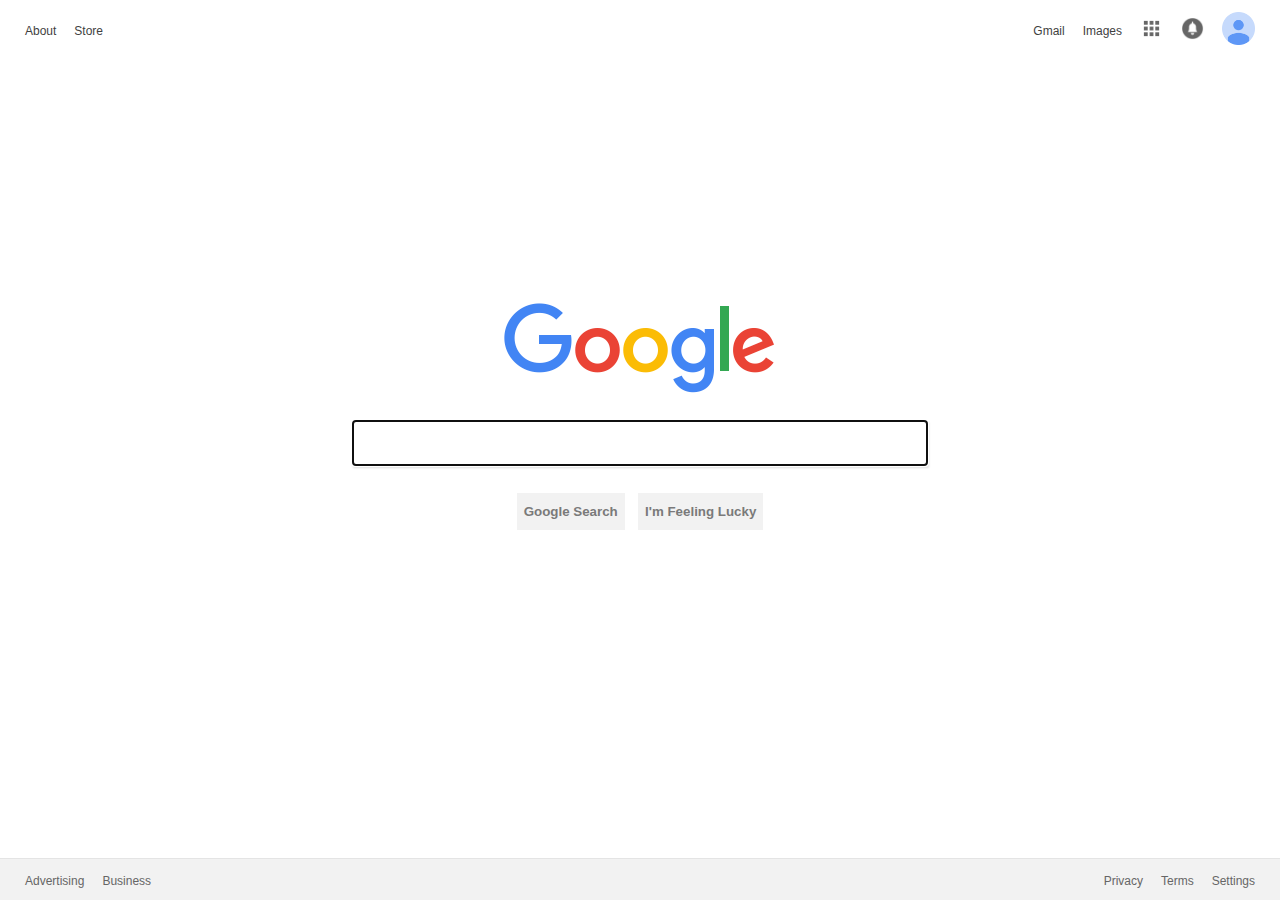
==== google.html @ b1d64653 "google replica html" ====
<!DOCTYPE html>
<html lang="en" dir="ltr">
  <head>
    <title>Google homepage replica</title>
    <meta charset="utf-8">
    <link rel="stylesheet" href="css/reset.css">
    <link rel="stylesheet" href="css/theme.css">
    <meta charset="utf-8" />
  </head>
  <body>
    <header>
      <ul id="corporate-links">
        <li><a href="#">About</a></li>
        <li><a href="#">Store</a></li>
      </ul>
      <ul id="account-links">
        <li><a href="#">Gmail</a></li>
        <li><a href="#">Images</a></li>
        <li><a href="#"><img src="assets/logo-apps.png" alt="Google Apps" title="Google Apps" class="icon-small darken-on-hover" /></a></li>
        <li><a href="#"><img src="assets/logo-notification-0.png" alt="Google Notifications" title="0 Google Notifications" class="icon-small darken-on-hover" /></a></li>
        <li><a href="#"><img src="assets/thumbnail-account.png" alt="Google Account" title="Google Account: John Doe&#13;(404@gmail.com)" class="icon-medium"/></a></li>
      </ul>
    </header>
    <main>
      <img src="assets/logo-google.png" alt="Google's logo" id="google-logo" />
      <form  action="#" method="post">
        <input id="search-input" type="text" name="query" value="" autofocus>
        <fieldset id="search-buttons">
          <button type="button" name="go-search">Google Search</button><button type="button" name="im-feeling">I'm Feeling Lucky</button>
        </fieldset>
      </form>
    </main>
    <footer>
      <ul id="business-links">
        <li><a href="#">Advertising</a></li>
        <li><a href="#">Business</a></li>
      </ul>
      <ul id="legal-links">
        <li><a href="#">Privacy</a></li>
        <li><a href="#">Terms</a></li>
        <li><a href="#">Settings</a></li>
      </ul>
    </footer>
  </body>
</html>
---- css/theme.css ----
/* Page elements */

body {
  box-sizing: border-box;
  display: grid;
  grid-template: 13px 33px 1fr 42px / 25px 1fr 25px;
  height: 100vh;
  width: 100vw;
}

header {
  align-items: baseline;
  display: inline-flex;
  grid-area: 2 / 2 / span 1 / span 1;
  justify-content: space-between;
}

  header ul
  {
    align-items: center;
    display: flex;
    height: 100%;
    justify-content: flex-start;
  }

  header a {
    color: #3F3F3F;
    margin: auto 1.5em;
  }

  #corporate-links:first-child a {
    margin-left: 0;
  }

  #account-links:last-child a {
    margin-right: 0;
  }

main {
  align-items: center;
  display: flex;
  flex-direction: column;
  grid-area: 3 / 2 / span 1 / span 1;
  padding-bottom: 5vh;
  place-self: center;
}

  #google-logo {
    margin-bottom: 25px;
  }

  #search-input {
    border-radius: 0;
    border: solid 1px #DADADA;
    box-shadow: .5px 1.75px 2px #DDD;
    font-size: 16px;
    height: 2.3em;
    min-width: 500px;
    padding: .25em .75em;
    transition-timing-function: ease-in-out;
    transition: box-shadow .3s;
    width: 43vw;
  }

    #search-input:hover,
    #search-input:active {
      box-shadow: .5px 2px 2px #DDD, 0px 3px 8px #DDD;
    }

  #search-buttons {
    text-align: center;
  }

footer {
  align-items: baseline;
  background-color: #F2F2F2;
  border-top: solid 1px #E4E4E4;
  display: inline-flex;
  grid-area: 4 / 1 / span 1 / span 3;
  justify-content: space-between;
  padding: 0 25px;
}
  footer ul
  {
    align-items: center;
    display: flex;
    height: 100%;
    justify-content: flex-start;
  }

  footer a {
    color: #666;
    margin: auto 1.5em;
  }

  #business-links:first-child a {
    margin-left: 0;
  }

  #legal-links:last-child a {
    margin-right: 0;
  }

/* Standard elements */

ul {
  display: inline;
}

li {
  display: inline;
}

a {
  font-family: sans-serif;
  font-size: 12px;
  text-decoration: none;
}

  a:hover {
    text-decoration: underline;
  }

button {
  background-color: #F2F2F2;
  border-radius: 0;
  border: solid 1px #F2F2F2;
  color: #7A7A7A;
  font-weight: bold;
  height: 2.75em;
  margin: 2em .5em;
}

  button:hover {
    background-color: #F4F4F4;
    border-radius: 2px;
    border: solid 1px #999;
    color: #444;
  }

/* Classes */

.icon-small {
  height: 23px;
  width: auto;
}

.darken-on-hover {
  opacity: .6;
}

  .darken-on-hover:hover {
    opacity: 1;
  }

.icon-medium {
  height: 33px;
  width: auto;
}
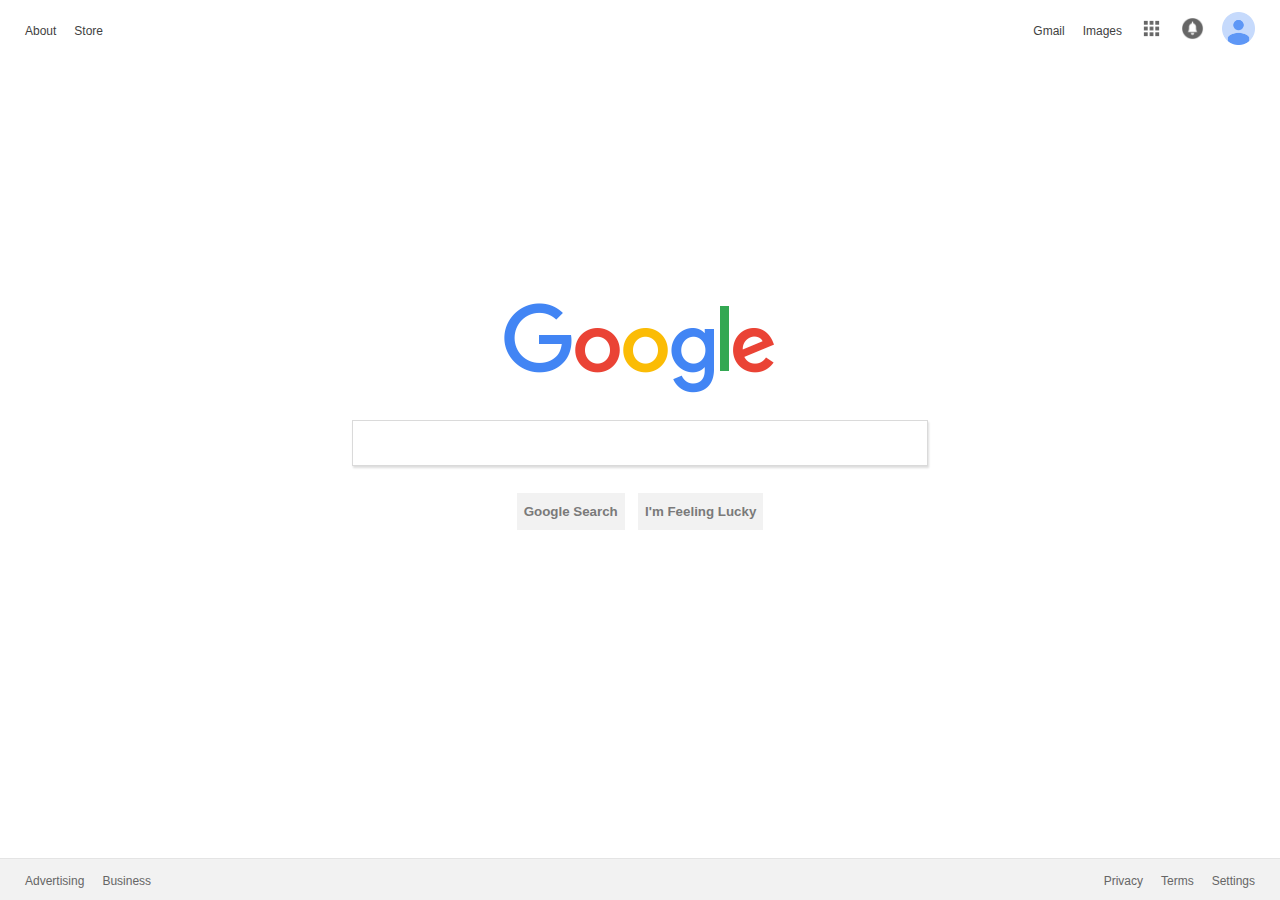
==== commit 87a95ffc: "animation" ====
--- a/google.html
+++ b/google.html
@@ -5,6 +5,7 @@
     <meta charset="utf-8">
     <link rel="stylesheet" href="css/reset.css">
     <link rel="stylesheet" href="css/theme.css">
+    <link rel="stylesheet" href="css/anim.css">
     <meta charset="utf-8" />
   </head>
   <body>
@@ -24,7 +25,7 @@
     <main>
       <img src="assets/logo-google.png" alt="Google's logo" id="google-logo" />
       <form  action="#" method="post">
-        <input id="search-input" type="text" name="query" value="" autofocus>
+        <input id="search-input"  class="type-js" type="text" name="query" value="">
         <fieldset id="search-buttons">
           <button type="button" name="go-search">Google Search</button><button type="button" name="im-feeling">I'm Feeling Lucky</button>
         </fieldset>
@@ -41,5 +42,22 @@
         <li><a href="#">Settings</a></li>
       </ul>
     </footer>
+
+    <script>
+      document.addEventListener("DOMContentLoaded", function () {
+      let letter = 0;
+      const params = new URLSearchParams(window.location.search);
+      let text = params.get('q');
+      function typeText() {
+        if (letter < text.length) {
+          document.getElementsByClassName("type-js")[0].value += text.charAt(letter);
+          letter++;
+          let speed = Math.floor(Math.random() * 120) + 50;
+          setTimeout(typeText, speed);
+        }
+      }
+      typeText();
+    });
+    </script>
   </body>
 </html>
